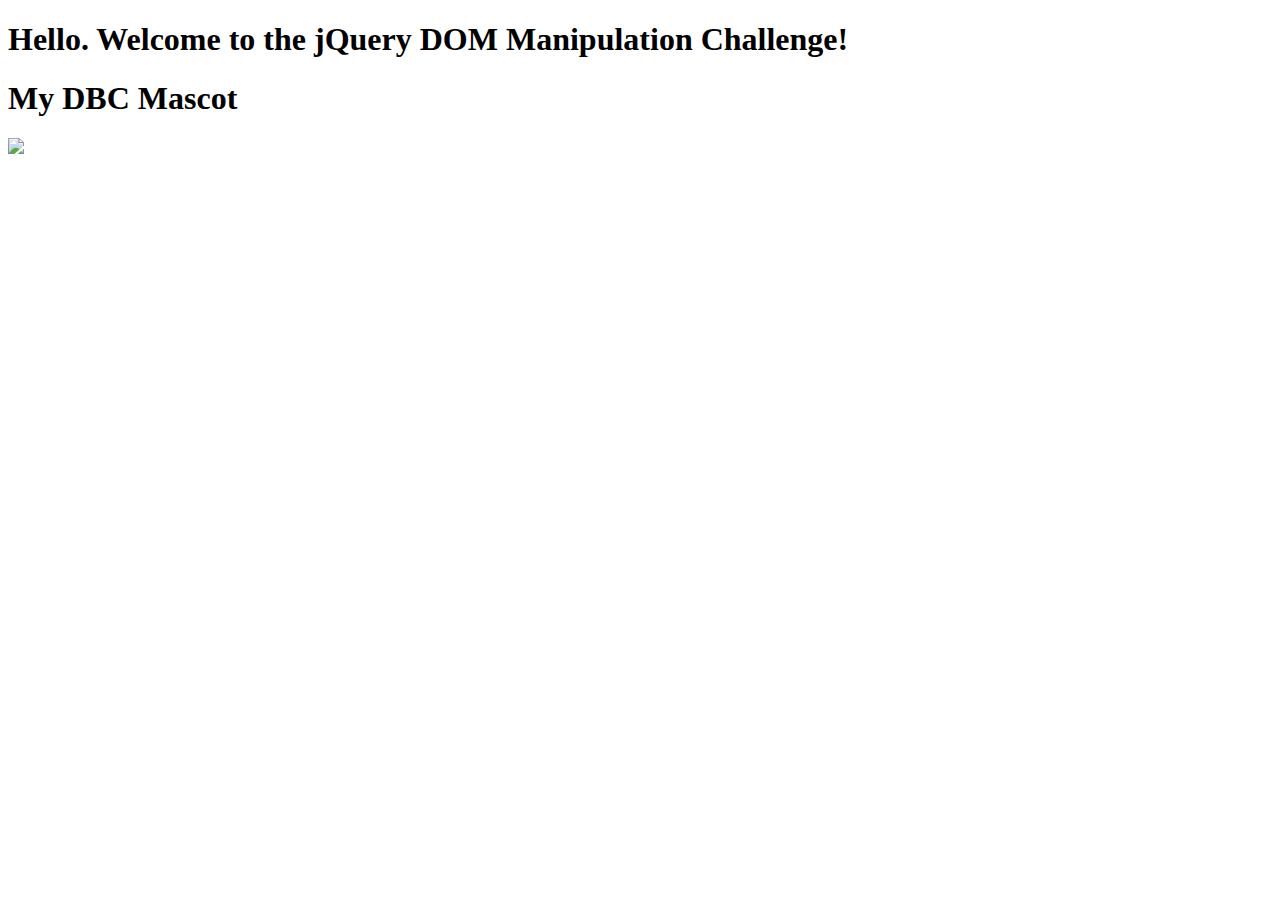
==== week_8_and_9/3_JavaScript/jquery/jquery_example.html @ a2bf44b9 "added new challenges" ====
<!DOCTYPE html>
<html>
<head>
  <title>DOM manipulation with jQuery</title>
 
  <!-- Add a link to jQuery CDN here script here -->
 
  <script type="text/javascript" src="jquery_example.js"></script>
</head>
<body>
  <h1> Hello. Welcome to the jQuery DOM Manipulation Challenge! </h1>
  <div class="mascot">
    <h1> My DBC Mascot </h1>
    <img src="dbc_logo.jpg">
  </div>
 
</body>
</html>
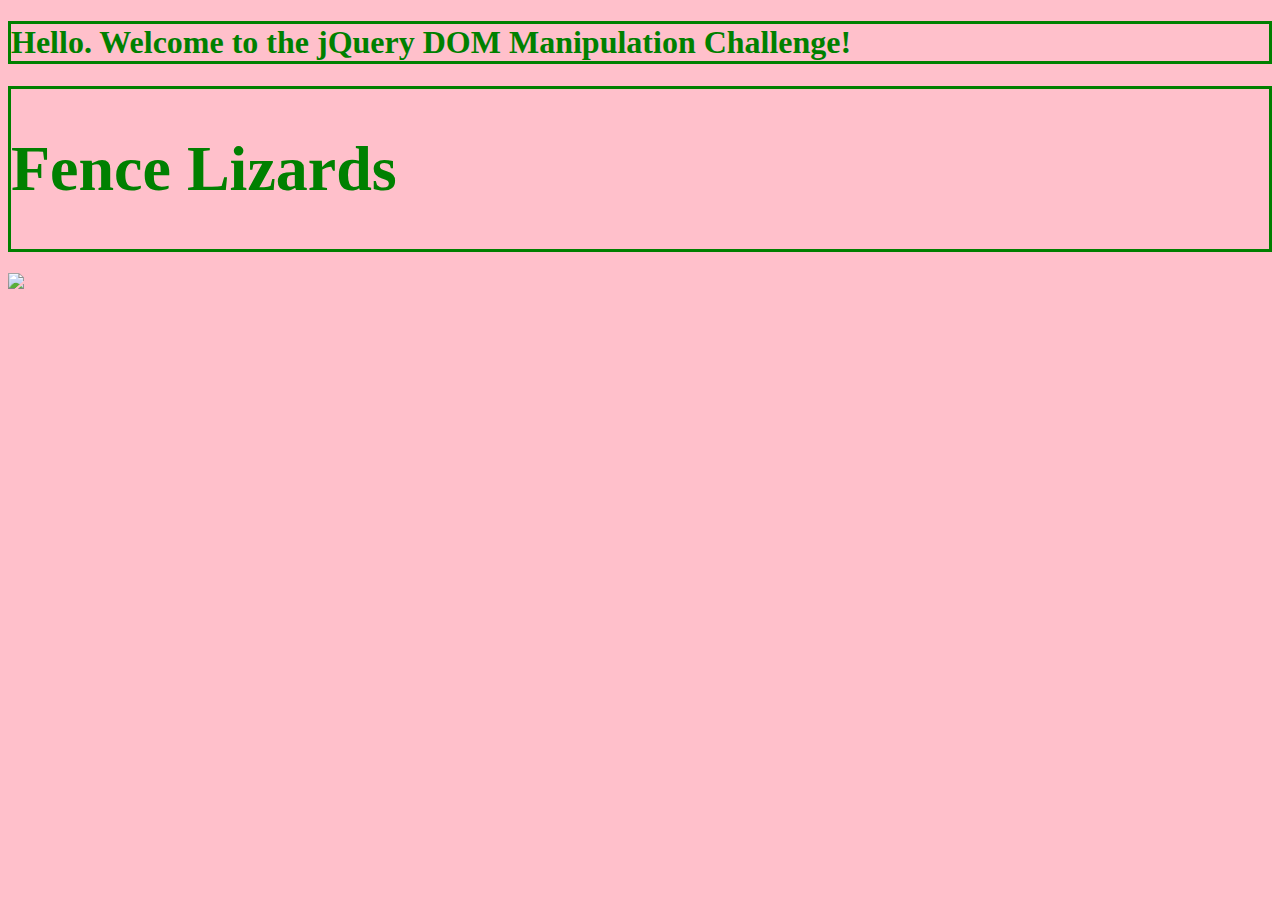
==== commit ae3426b0: "uploading week 9 stuff" ====
--- a/week_8_and_9/3_JavaScript/jquery/jquery_example.html
+++ b/week_8_and_9/3_JavaScript/jquery/jquery_example.html
@@ -1,6 +1,7 @@
 <!DOCTYPE html>
 <html>
 <head>
+	<script src="https://ajax.googleapis.com/ajax/libs/jquery/1.10.2/jquery.min.js"></script>
   <title>DOM manipulation with jQuery</title>
  
   <!-- Add a link to jQuery CDN here script here -->
@@ -10,7 +11,7 @@
 <body>
   <h1> Hello. Welcome to the jQuery DOM Manipulation Challenge! </h1>
   <div class="mascot">
-    <h1> My DBC Mascot </h1>
+    <h1> Fence Lizards </h1>
     <img src="dbc_logo.jpg">
   </div>
  
